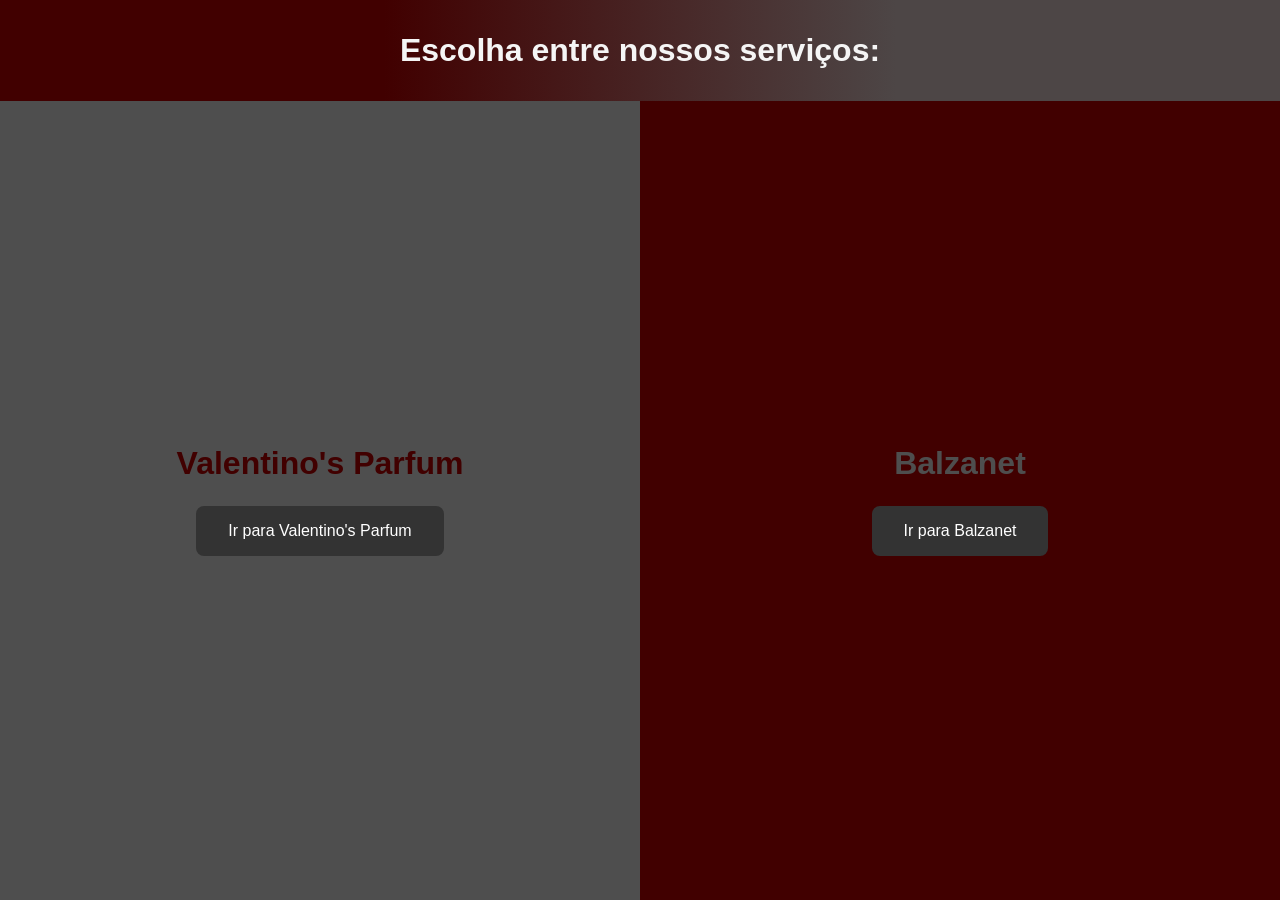
==== Landing-Page/index.html @ 3394a471 "Add files via upload" ====
<!DOCTYPE html>
<html lang="pt-BR">
<head>
    <meta charset="UTF-8">
    <meta name="viewport" content="width=device-width, initial-scale=1.0">
    <title>Hub de Serviços</title>
    <link rel="stylesheet" href="style.css">
</head>
<body>
    <header>
        <h1>Escolha entre nossos serviços:</h1>
    </header>

    <div class="container">
        <div class="lado esquerdo">
            <h2>Valentino's Parfum</h2>
            <a href="valentino.html" class="botao">Ir para Valentino's Parfum</a>
        </div>

        <div class="lado direito">
            <h2>Balzanet</h2>
            <a  href="balzanet.html" class="botao">Ir para Balzanet</a>
        </div>
    </div>
</body>
</html>
---- Landing-Page/style.css ----
* {
    box-sizing: border-box;
    margin: 0;
    padding: 0;
    font-family: Arial, sans-serif;
}

body {
    height: 100vh;
    display: flex;
    flex-direction: column;
}

header {
    text-align: center;
    padding: 2rem 1rem;
    color: whitesmoke ;
    background: linear-gradient(90deg,rgba(65, 0, 0, 1) 30%, rgba(77, 70, 70, 1) 70%);
    box-shadow: 0 2px 5px rgba(0,0,0,0.1);
}

.container {
    flex: 1;
    display: flex;
}

.lado {
    flex: 1;
    display: flex;
    flex-direction: column;
    justify-content: center;
    align-items: center;
    padding: 2rem;
    transition: background 0.3s;
}

.lado.esquerdo {
    background-color: #4e4e4e;
}

.lado.direito {
    background-color:#410000;
}

.lado.esquerdo h2 {
    color: #410000;
}

.lado.direito h2 {
    color: #4e4e4e;
}


.lado h2 {
    margin-bottom: 1.5rem;
    font-size: 2rem;
}

.botao {
    text-decoration: none;
    padding: 1rem 2rem;
    background-color: #333;
    color: #fff;
    border-radius: 8px;
    transition: background 0.3s;
}

.botao:hover {
    background-color: #555;
}
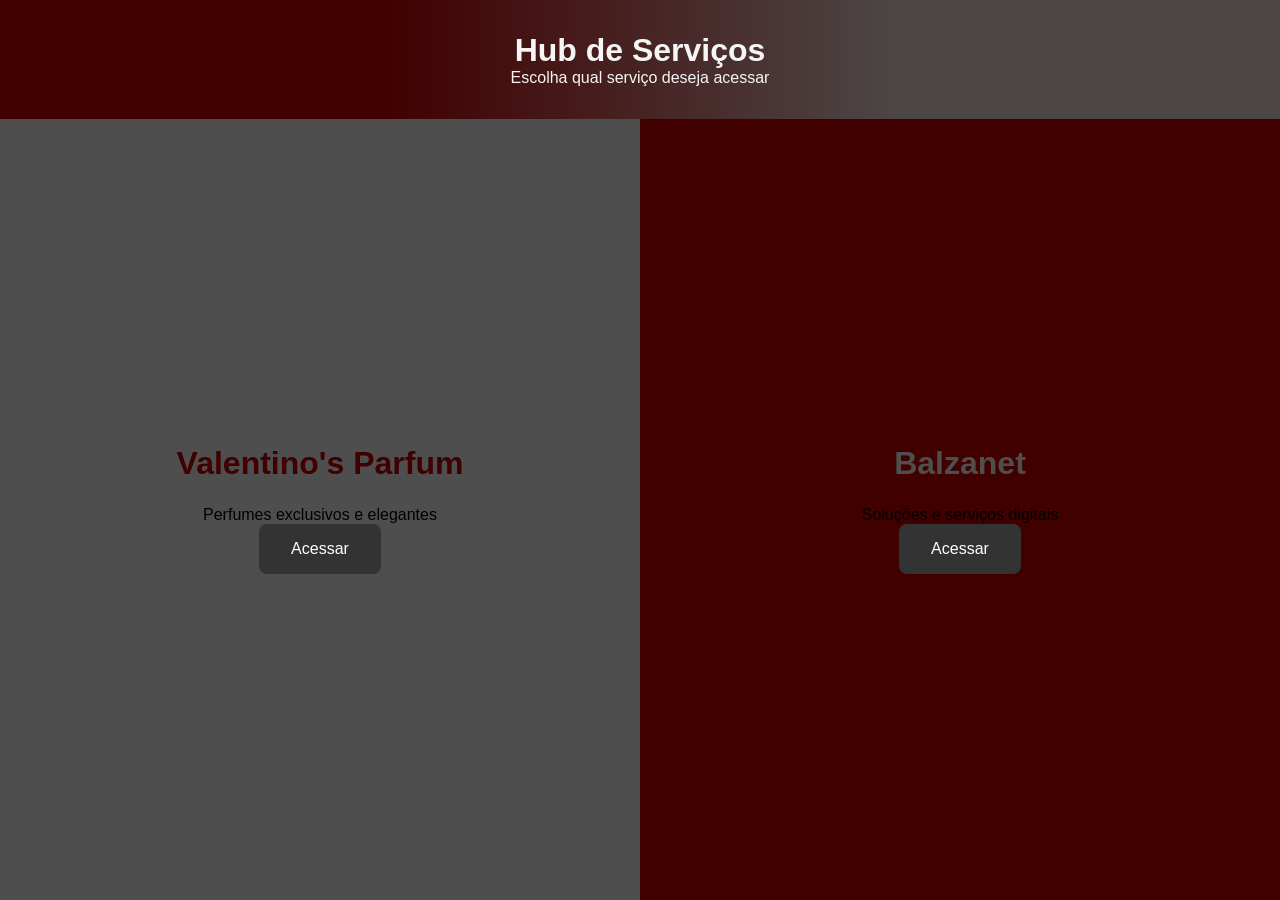
==== commit 4241ed6e: "Update index.html" ====
--- a/Landing-Page/index.html
+++ b/Landing-Page/index.html
@@ -1,26 +1,38 @@
 <!DOCTYPE html>
 <html lang="pt-BR">
 <head>
-    <meta charset="UTF-8">
-    <meta name="viewport" content="width=device-width, initial-scale=1.0">
-    <title>Hub de Serviços</title>
-    <link rel="stylesheet" href="style.css">
+
+<meta charset="UTF-8">
+<meta name="viewport" content="width=device-width, initial-scale=1.0">
+
+<title>Hub de Serviços</title>
+
+<link rel="stylesheet" href="style.css">
+
 </head>
+
 <body>
-    <header>
-        <h1>Escolha entre nossos serviços:</h1>
-    </header>
 
-    <div class="container">
-        <div class="lado esquerdo">
-            <h2>Valentino's Parfum</h2>
-            <a href="valentino.html" class="botao">Ir para Valentino's Parfum</a>
-        </div>
+<header>
+    <h1>Hub de Serviços</h1>
+    <p>Escolha qual serviço deseja acessar</p>
+</header>
 
-        <div class="lado direito">
-            <h2>Balzanet</h2>
-            <a  href="balzanet.html" class="botao">Ir para Balzanet</a>
-        </div>
+<div class="container">
+
+    <div class="lado esquerdo">
+        <h2>Valentino's Parfum</h2>
+        <p>Perfumes exclusivos e elegantes</p>
+        <a href="valentino.html" class="botao">Acessar</a>
     </div>
+
+    <div class="lado direito">
+        <h2>Balzanet</h2>
+        <p>Soluções e serviços digitais</p>
+        <a href="balzanet.html" class="botao">Acessar</a>
+    </div>
+
+</div>
+
 </body>
-</html>+</html>
